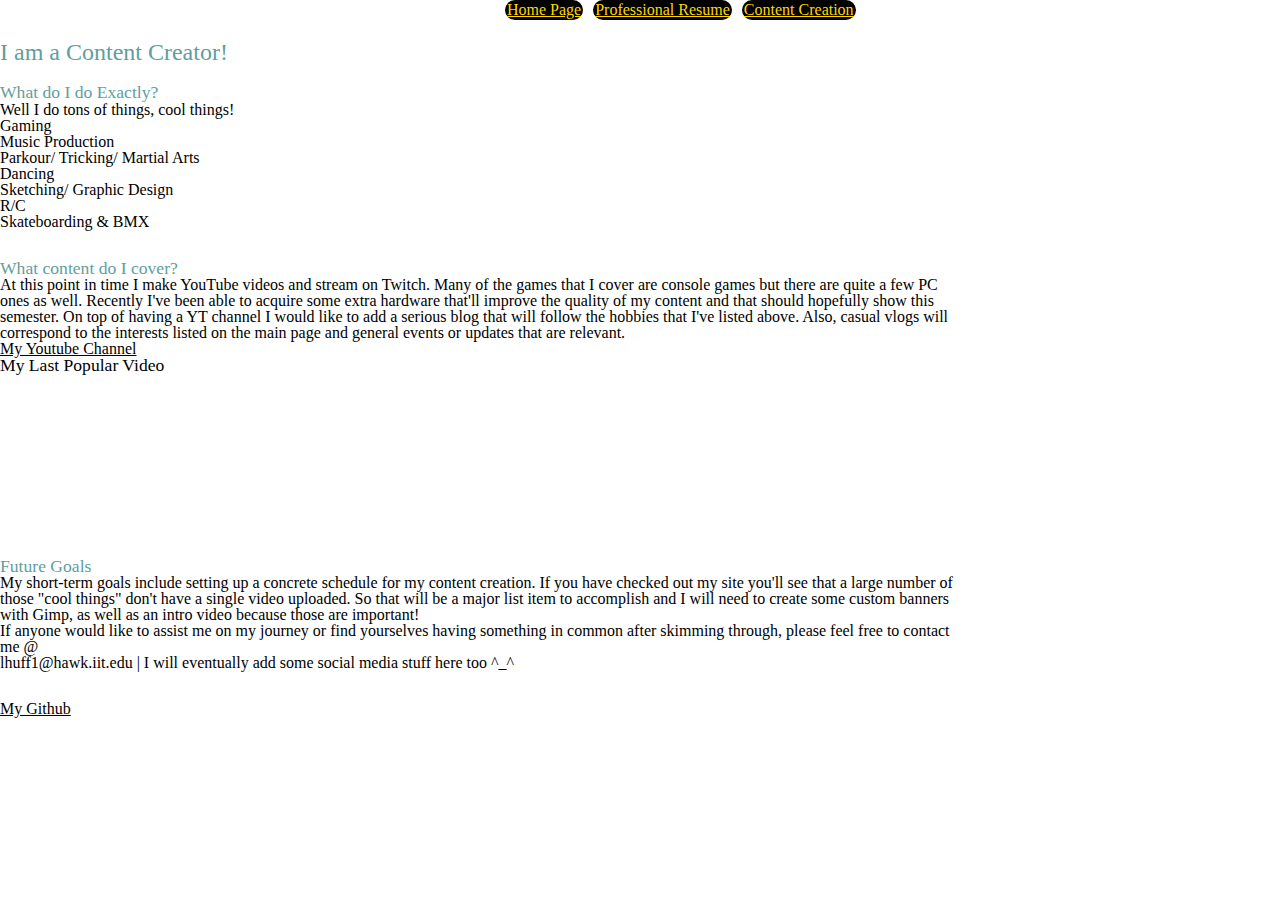
==== content.html @ ef76626b "added nav links to nav class for gold and hover" ====
<!DOCTYPE html>
<html lang="en">
<head>
  <meta charset="utf-8">
  <link rel="stylesheet" href="style.css"/>
  <title>ITDM-361 Project 01</title>
</head>

<body>
<div class="wrapper">
  <header class="nav">
    <nav>
      <ul>
        <li class="nav"><a class="nav" href="index.html">Home Page</a></li>
        <li class="nav"><a class="nav" href="resume.html">Professional Resume</a></li>
        <li class="nav"><a class="nav" href="content.html">Content Creation</a></li>
      </ul>
    </nav>
  </header>
  
  <div class="title">
    <h1><em>I am a Content Creator!</em></h1>
  </div>

  <article class="section1">
    <header>
      <h3 class="sectiontitle">What do I do Exactly?</h3>
    </header> 
    <p>Well I do tons of things, cool things!</p>
    <ul>
      <li>Gaming</li>
      <li>Music Production</li>
      <li>Parkour/ Tricking/ Martial Arts</li>
      <li>Dancing</li>
      <li>Sketching/ Graphic Design</li>
      <li>R/C</li>
      <li>Skateboarding & BMX</li>
    </ul>
  </article>
  
  <article class="section2">
    <header>
      <h3 class="sectiontitle">What content do I cover?</h3>
    </header>
    <p>At this point in time I make  YouTube videos and stream on Twitch. Many of the games that I cover are
	console games but there are quite a few PC ones as well. Recently I've been able to acquire some extra 
	hardware that'll improve the quality of my content and that should hopefully show this semester. On top 
	of having a YT channel I would like to add a serious blog that will follow the hobbies that I've listed 
	above. Also, casual vlogs will correspond to the interests listed on the main page and general events 
	or updates that are relevant. </p>
    <a href="https://www.youtube.com/user/MrUriHuffer" target="_blank">My Youtube Channel</a>
    <p class="sectiontitle"><b>My Last Popular Video</b></p>
    <iframe src="https://www.youtube.com/embed/KmR4zlvlo3k"></iframe>
    <!--<iframe src="https://www.youtube.com/embed/KmR4zlvlo3k"  allow="autoplay; encrypted-media" ></iframe>-->
  </article>
	
  <article class="section3">
    <header>
      <h3 class="sectiontitle">Future Goals</h3>
    </header> 
    <p>My short-term goals include setting up a concrete schedule for my content creation. If you have checked
	out my site you'll see that a large number of those "cool things" don't have a single video uploaded. So
	that will be a major list item to accomplish and I will need to create some custom banners with Gimp, as 
	well as an intro video because those are <strong>important!</strong></p>
    <p>If anyone would like to assist me on my journey or find yourselves having something in common after 
	skimming through, please feel free to contact me @</p>
    <p>lhuff1@hawk.iit.edu | I will eventually add some social media stuff here too ^_^</p>
  </article>
  
  <footer>
    <a href="https://github.com/UriHuffer14" target="_blank">My Github</a>
  </footer>
</div>
</body>
</html>
---- style.css ----
/* http://meyerweb.com/eric/tools/css/reset/ 
   v2.0 | 20110126
   License: none (public domain)
*/

html, body, div, span, applet, object, iframe,
h1, h2, h3, h4, h5, h6, p, blockquote, pre,
a, abbr, acronym, address, big, cite, code,
del, dfn, em, img, ins, kbd, q, s, samp,
small, strike, strong, sub, sup, tt, var,
b, u, i, center,
dl, dt, dd, ol, ul, li,
fieldset, form, label, legend,
table, caption, tbody, tfoot, thead, tr, th, td,
article, aside, canvas, details, embed, 
figure, figcaption, footer, header, hgroup, 
menu, nav, output, ruby, section, summary,
time, mark, audio, video {
	margin: 0;
	padding: 0;
	border: 0;
	font-size: 100%;
	font: inherit;
	vertical-align: baseline;
}
/* HTML5 display-role reset for older browsers */
article, aside, details, figcaption, figure, 
footer, header, hgroup, menu, nav, section {
	display: block;
}
body {
	line-height: 1;
}
ol, ul {
	list-style: none;
}
blockquote, q {
	quotes: none;
}
blockquote:before, blockquote:after,
q:before, q:after {
	content: '';
	content: none;
}
table {
	border-collapse: collapse;
	border-spacing: 0;
}
/*end of reset code*/
body {
	color: black;
	font-family: palatino;
}
h1, h3 {
	color: cadetblue;
	font-family: charcoal;
}
div.wrapper {
	width: 960px;
	position: absolute;
}
header.nav {
	position: absolute;
	margin-left: 500px;
}
a.nav:hover {
	background-color: snow;
}
li.nav {
	background-color: black;
	border: 2px solid black;
	border-radius: 10px;
	float: left;
	margin: 0px 5px;
}
ul, li, a {
	color: black;
	display: block;
}
a.nav {
	color: gold;
}
div.title {
	position: relative;
	width: 360px;
	top: 40px;
	margin: 0px 0px 40px 0px;
	font-size: 1.5em;
	padding-bottom: 20px;
}
.sectiontitle {
	font-size: 1.1em;
}
article.section1 {
	margin: 10px 0px;
	padding-bottom: 20px;
}
article.section2 {
	margin: 10px 0px;
	padding-bottom: 20px;
}
article.section3 {
	margin: 10px 0px;
	padding-bottom: 20px;
}
footer.footer {
	
}
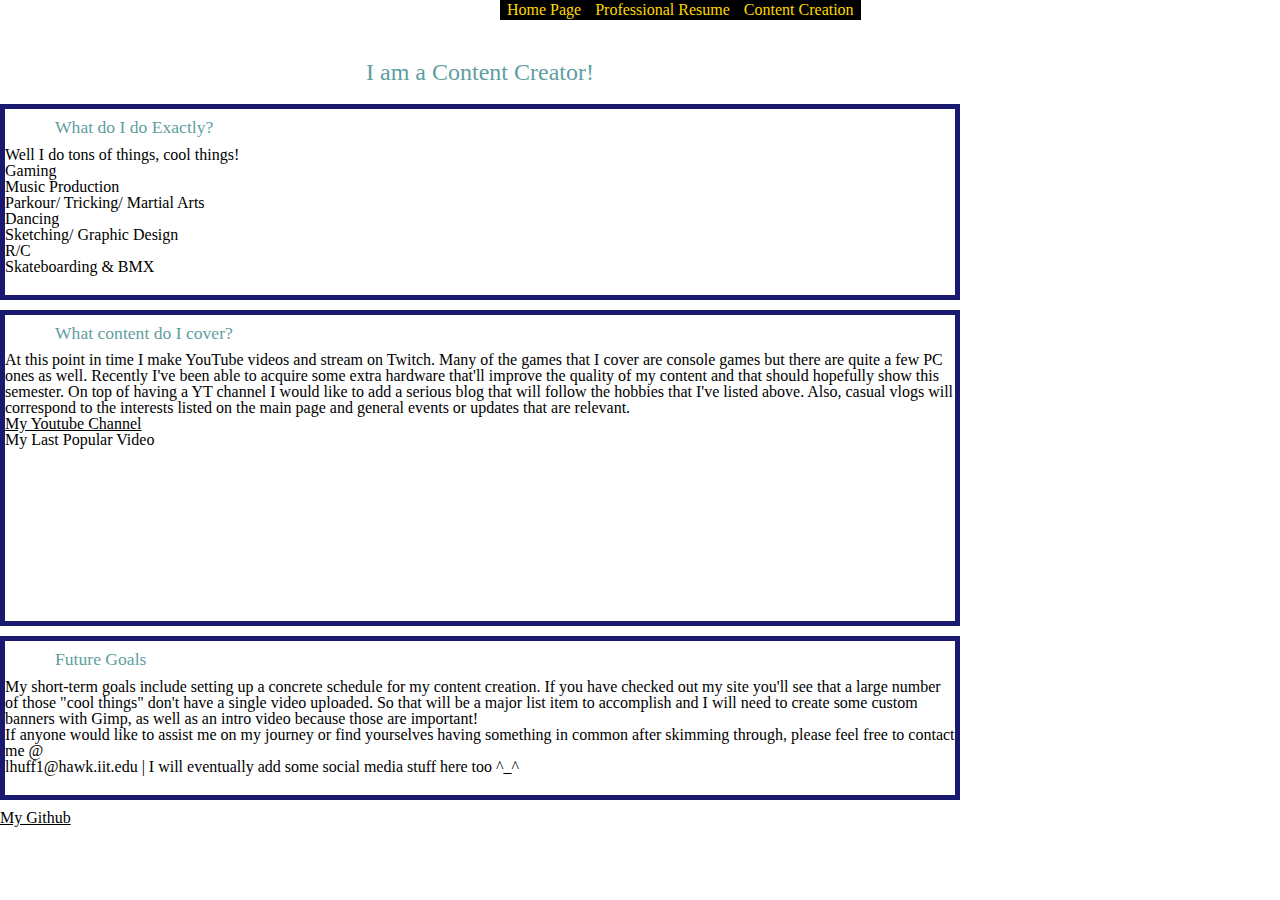
==== commit 75bf7df5: "made video class and change article to section1" ====
--- a/content.html
+++ b/content.html
@@ -38,7 +38,7 @@
     </ul>
   </article>
   
-  <article class="section2">
+  <article class="section1">
     <header>
       <h3 class="sectiontitle">What content do I cover?</h3>
     </header>
@@ -49,12 +49,12 @@
 	above. Also, casual vlogs will correspond to the interests listed on the main page and general events 
 	or updates that are relevant. </p>
     <a href="https://www.youtube.com/user/MrUriHuffer" target="_blank">My Youtube Channel</a>
-    <p class="sectiontitle"><b>My Last Popular Video</b></p>
-    <iframe src="https://www.youtube.com/embed/KmR4zlvlo3k"></iframe>
+    <p class="sectiontitle2"><b>My Last Popular Video</b></p>
+    <iframe class="video" src="https://www.youtube.com/embed/KmR4zlvlo3k"></iframe>
     <!--<iframe src="https://www.youtube.com/embed/KmR4zlvlo3k"  allow="autoplay; encrypted-media" ></iframe>-->
   </article>
 	
-  <article class="section3">
+  <article class="section1">
     <header>
       <h3 class="sectiontitle">Future Goals</h3>
     </header> 
--- a/style.css
+++ b/style.css
@@ -60,16 +60,17 @@
 	position: absolute;
 }
 header.nav {
+	background-color: black;
 	position: absolute;
 	margin-left: 500px;
 }
 a.nav:hover {
 	background-color: snow;
+	border-radius: 24px;
 }
 li.nav {
-	background-color: black;
 	border: 2px solid black;
-	border-radius: 10px;
+	/*border-radius: 24px;*/
 	float: left;
 	margin: 0px 5px;
 }
@@ -79,30 +80,46 @@
 }
 a.nav {
 	color: gold;
+	text-decoration: none;
 }
 div.title {
 	position: relative;
-	width: 360px;
-	top: 40px;
-	margin: 0px 0px 40px 0px;
+	text-align: center;
+	width: 626px;
+	top: 60px;
+	margin-bottom: 40px;
+	margin-left: auto;
+	margin-right: auto;
 	font-size: 1.5em;
-	padding-bottom: 20px;
+	padding-bottom: 40px;
 }
 .sectiontitle {
 	font-size: 1.1em;
+	text-indent: 50px;
+	margin: 10px 0px;
+}
+.para {
+	background-color: turquoise;
 }
 article.section1 {
 	margin: 10px 0px;
 	padding-bottom: 20px;
+	border: 5px solid midnightblue;
 }
 article.section2 {
-	margin: 10px 0px;
+	margin: 10px 20px;
 	padding-bottom: 20px;
 }
 article.section3 {
 	margin: 10px 0px;
 	padding-bottom: 20px;
 }
+.myphoto {
+	display: block;
+	margin-left: auto;
+	margin-right: auto;
+	width: 15%;
+}
 footer.footer {
 	
 }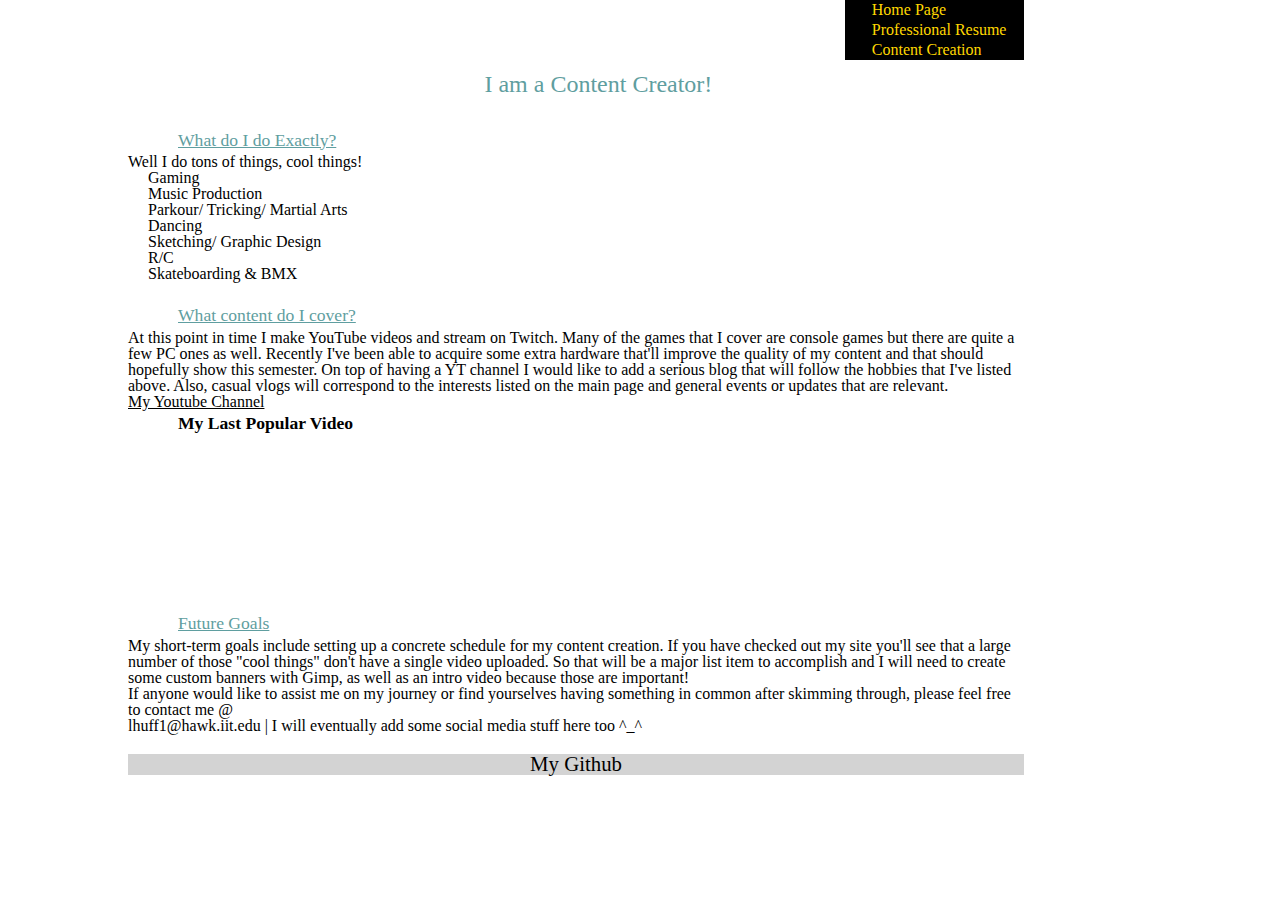
==== commit ca467ee9: "switched content to fluid layout" ====
--- a/content.html
+++ b/content.html
@@ -7,8 +7,8 @@
 </head>
 
 <body>
-<div class="wrapper">
-  <header class="nav">
+<div class="fluid">
+  <header class="fluid">
     <nav>
       <ul>
         <li class="nav"><a class="nav" href="index.html">Home Page</a></li>
@@ -18,11 +18,11 @@
     </nav>
   </header>
   
-  <div class="title">
+  <div class="titlefluid">
     <h1><em>I am a Content Creator!</em></h1>
   </div>
 
-  <article class="section1">
+  <article class="section3">
     <header>
       <h3 class="sectiontitle">What do I do Exactly?</h3>
     </header> 
@@ -38,7 +38,7 @@
     </ul>
   </article>
   
-  <article class="section1">
+  <article class="section3">
     <header>
       <h3 class="sectiontitle">What content do I cover?</h3>
     </header>
@@ -54,7 +54,7 @@
     <!--<iframe src="https://www.youtube.com/embed/KmR4zlvlo3k"  allow="autoplay; encrypted-media" ></iframe>-->
   </article>
 	
-  <article class="section1">
+  <article class="section3">
     <header>
       <h3 class="sectiontitle">Future Goals</h3>
     </header> 
@@ -67,8 +67,8 @@
     <p>lhuff1@hawk.iit.edu | I will eventually add some social media stuff here too ^_^</p>
   </article>
   
-  <footer>
-    <a href="https://github.com/UriHuffer14" target="_blank">My Github</a>
+  <footer class="footer">
+    <a class="footer" href="https://github.com/UriHuffer14" target="_blank">My Github</a>
   </footer>
 </div>
 </body>
--- a/style.css
+++ b/style.css
@@ -59,10 +59,32 @@
 	width: 960px;
 	position: absolute;
 }
+div.fluid {
+	width: 70%;
+	position: absolute;
+	float: left;
+	margin-right: 10%;
+	margin-left: 10%;
+	background-image: url("media/dexlogo.png");
+}
 header.nav {
 	background-color: black;
 	position: absolute;
-	margin-left: 500px;
+	margin-left: 450px;
+}
+header.fluid {
+	background-color: black;
+	position: absolute;
+	margin-left: 80%;
+}
+div.titlefluid {
+	text-align: center;
+	float: center;
+	margin-top: 8%;
+	margin-left: 30%;
+	margin-bottom: 4%;
+	font-size: 1.5em;
+	padding-right: 25%;
 }
 a.nav:hover {
 	background-color: snow;
@@ -77,6 +99,9 @@
 ul, li, a {
 	color: black;
 	display: block;
+}
+li {
+	text-indent: 20px;
 }
 a.nav {
 	color: gold;
@@ -96,22 +121,33 @@
 .sectiontitle {
 	font-size: 1.1em;
 	text-indent: 50px;
-	margin: 10px 0px;
+	margin: 5px 0px;
+	text-decoration: underline;
+}
+.sectiontitle2 {
+	font-weight: bold;
+	font-size: 1.1em;
+	text-indent: 50px;
+	margin: 5px 0px;
+	text-decoration: none;
 }
 .para {
 	background-color: turquoise;
 }
 article.section1 {
-	margin: 10px 0px;
+	margin: 10px 30px;
 	padding-bottom: 20px;
 	border: 5px solid midnightblue;
+	/*text-spacing: 1.1em;*/
 }
 article.section2 {
 	margin: 10px 20px;
 	padding-bottom: 20px;
 }
 article.section3 {
-	margin: 10px 0px;
+	margin-left: auto;
+	margin-right: auto;
+	float: center;
 	padding-bottom: 20px;
 }
 .myphoto {
@@ -119,7 +155,23 @@
 	margin-left: auto;
 	margin-right: auto;
 	width: 15%;
+	margin-top: 15px;
+}
+.video {
+	
 }
 footer.footer {
-	
+	text-align: center;
+	font-size: 1.3em;
+	background-color: lightgrey;
+}
+a.footer {
+	text-decoration: none;
+}
+.resume {
+	padding: 10px;
+}
+.resborder {
+	margin: 10px;
+	border: 6px dashed black;
 }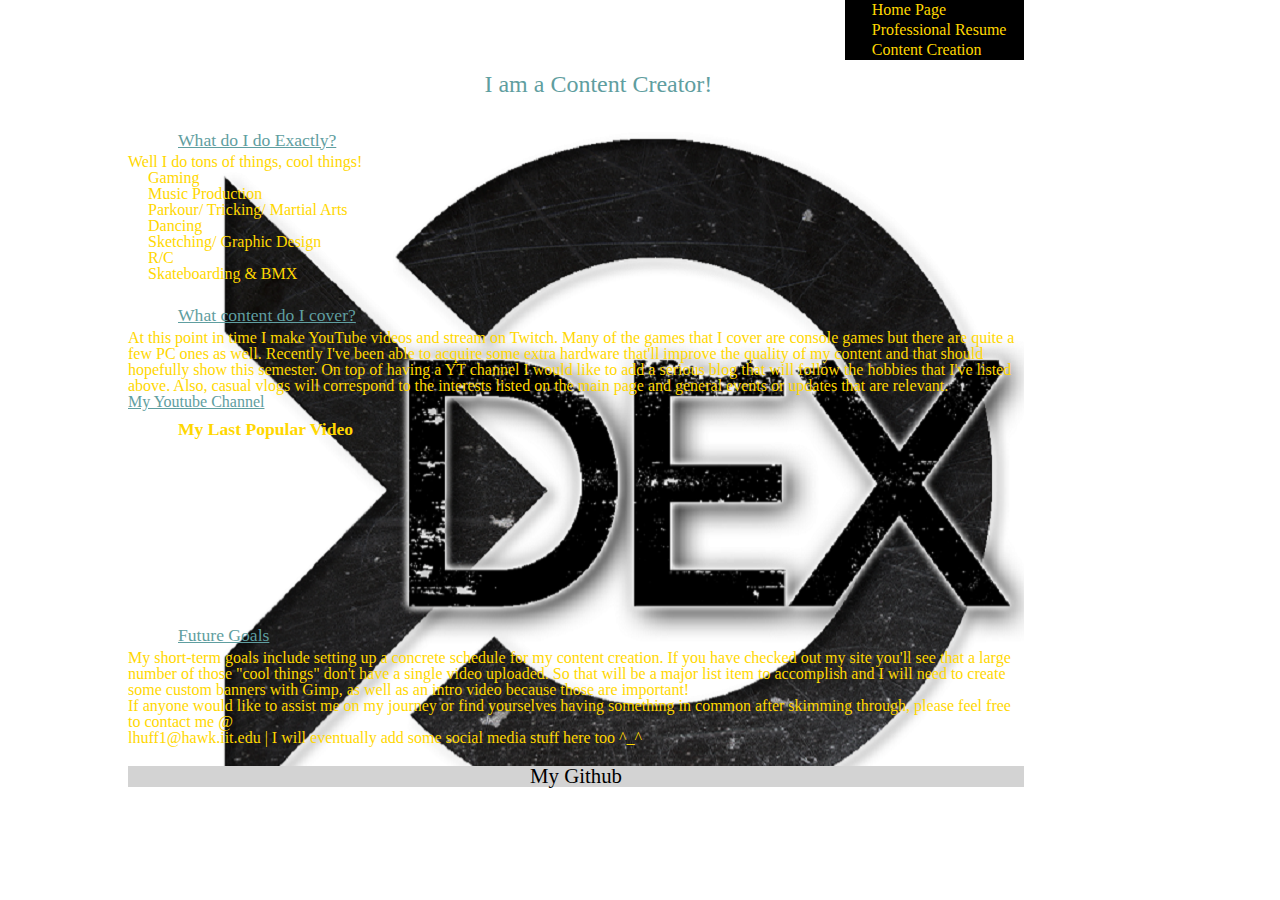
==== commit 8ec0543e: "list items to color gold" ====
--- a/content.html
+++ b/content.html
@@ -28,13 +28,13 @@
     </header> 
     <p>Well I do tons of things, cool things!</p>
     <ul>
-      <li>Gaming</li>
-      <li>Music Production</li>
-      <li>Parkour/ Tricking/ Martial Arts</li>
-      <li>Dancing</li>
-      <li>Sketching/ Graphic Design</li>
-      <li>R/C</li>
-      <li>Skateboarding & BMX</li>
+      <li class="section3">Gaming</li>
+      <li class="section3">Music Production</li>
+      <li class="section3">Parkour/ Tricking/ Martial Arts</li>
+      <li class="section3">Dancing</li>
+      <li class="section3">Sketching/ Graphic Design</li>
+      <li class="section3">R/C</li>
+      <li class="section3">Skateboarding & BMX</li>
     </ul>
   </article>
   
@@ -48,7 +48,7 @@
 	of having a YT channel I would like to add a serious blog that will follow the hobbies that I've listed 
 	above. Also, casual vlogs will correspond to the interests listed on the main page and general events 
 	or updates that are relevant. </p>
-    <a href="https://www.youtube.com/user/MrUriHuffer" target="_blank">My Youtube Channel</a>
+    <a class="section3" href="https://www.youtube.com/user/MrUriHuffer" target="_blank">My Youtube Channel</a>
     <p class="sectiontitle2"><b>My Last Popular Video</b></p>
     <iframe class="video" src="https://www.youtube.com/embed/KmR4zlvlo3k"></iframe>
     <!--<iframe src="https://www.youtube.com/embed/KmR4zlvlo3k"  allow="autoplay; encrypted-media" ></iframe>-->
--- a/style.css
+++ b/style.css
@@ -66,6 +66,7 @@
 	margin-right: 10%;
 	margin-left: 10%;
 	background-image: url("media/dexlogo.png");
+	background-image
 }
 header.nav {
 	background-color: black;
@@ -103,6 +104,12 @@
 li {
 	text-indent: 20px;
 }
+a.section3 {
+	color: cadetblue;
+}
+li.section3 {
+	color: gold;
+}
 a.nav {
 	color: gold;
 	text-decoration: none;
@@ -130,6 +137,7 @@
 	text-indent: 50px;
 	margin: 5px 0px;
 	text-decoration: none;
+	padding: 6px 0px;
 }
 .para {
 	background-color: turquoise;
@@ -149,6 +157,7 @@
 	margin-right: auto;
 	float: center;
 	padding-bottom: 20px;
+	color: gold;
 }
 .myphoto {
 	display: block;
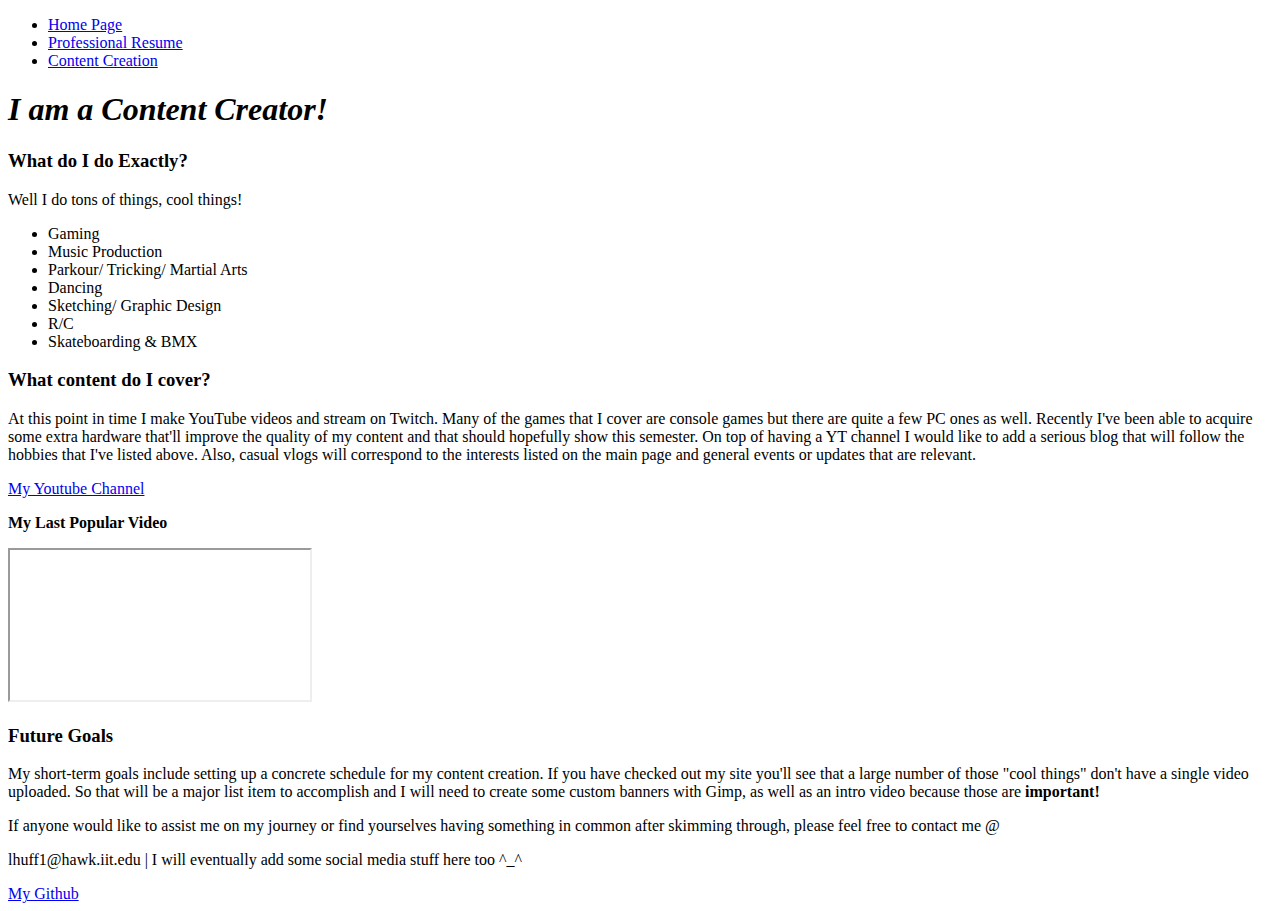
==== commit a2084814: "referenced new css location" ====
--- a/content.html
+++ b/content.html
@@ -2,7 +2,7 @@
 <html lang="en">
 <head>
   <meta charset="utf-8">
-  <link rel="stylesheet" href="style.css"/>
+  <link rel="stylesheet" href="css/style.css"/>
   <title>ITDM-361 Project 01</title>
 </head>
 
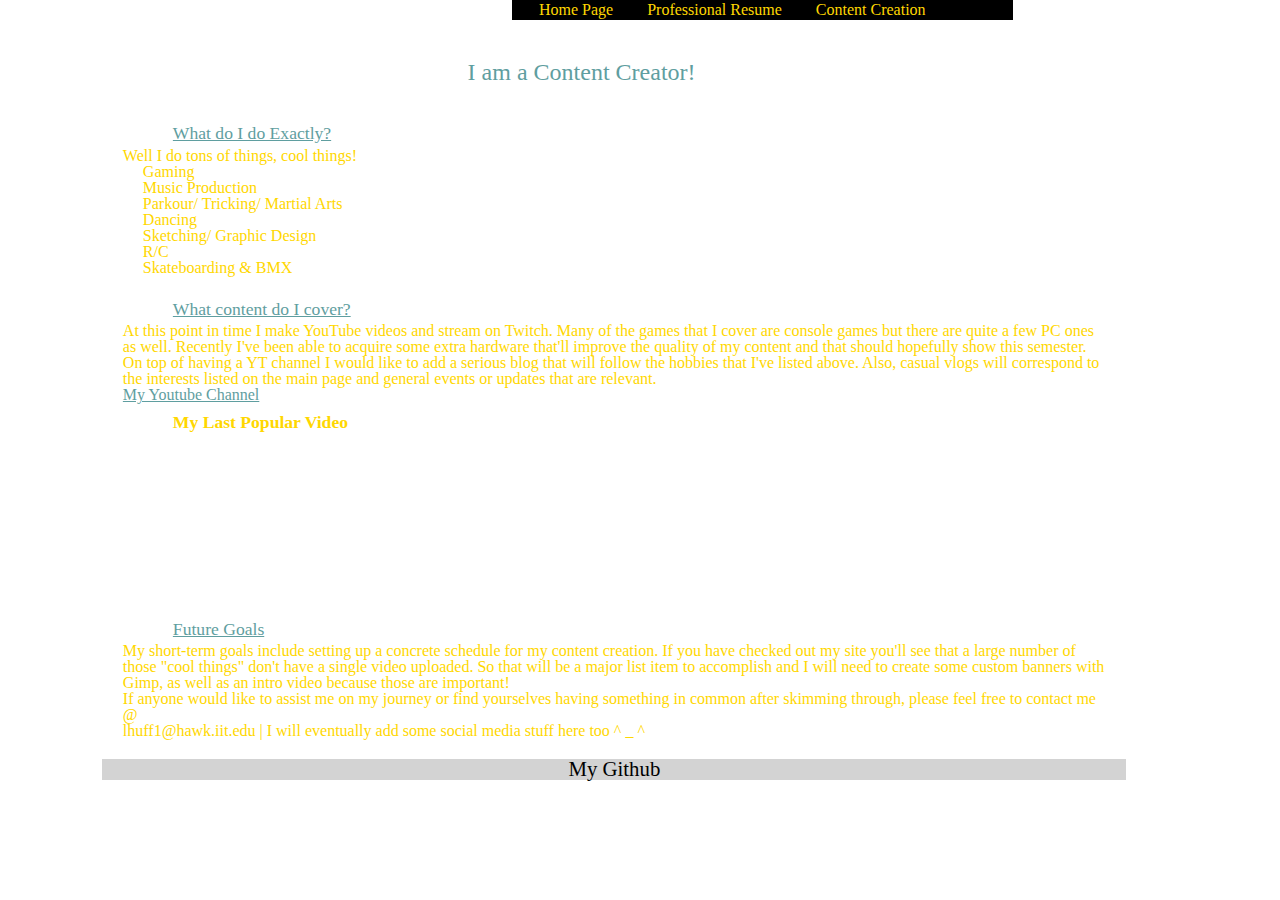
==== commit 0a795a48: "change special char to utf-8 on content page" ====
--- a/content.html
+++ b/content.html
@@ -24,28 +24,28 @@
 
   <article class="section3">
     <header>
-      <h3 class="sectiontitle">What do I do Exactly?</h3>
+      <h3 class="sectiontitle">What do I do Exactly&#63;</h3>
     </header> 
-    <p>Well I do tons of things, cool things!</p>
+    <p>Well I do tons of things, cool things&#33;</p>
     <ul>
       <li class="section3">Gaming</li>
       <li class="section3">Music Production</li>
-      <li class="section3">Parkour/ Tricking/ Martial Arts</li>
+      <li class="section3">Parkour&#47; Tricking&#47; Martial Arts</li>
       <li class="section3">Dancing</li>
-      <li class="section3">Sketching/ Graphic Design</li>
-      <li class="section3">R/C</li>
-      <li class="section3">Skateboarding & BMX</li>
+      <li class="section3">Sketching&#47; Graphic Design</li>
+      <li class="section3">R&#47;C</li>
+      <li class="section3">Skateboarding &amp; BMX</li>
     </ul>
   </article>
   
   <article class="section3">
     <header>
-      <h3 class="sectiontitle">What content do I cover?</h3>
+      <h3 class="sectiontitle">What content do I cover&#63;</h3>
     </header>
     <p>At this point in time I make  YouTube videos and stream on Twitch. Many of the games that I cover are
-	console games but there are quite a few PC ones as well. Recently I've been able to acquire some extra 
-	hardware that'll improve the quality of my content and that should hopefully show this semester. On top 
-	of having a YT channel I would like to add a serious blog that will follow the hobbies that I've listed 
+	console games but there are quite a few PC ones as well. Recently I&#39;ve been able to acquire some extra 
+	hardware that&#39;ll improve the quality of my content and that should hopefully show this semester. On top 
+	of having a YT channel I would like to add a serious blog that will follow the hobbies that I&#39;ve listed 
 	above. Also, casual vlogs will correspond to the interests listed on the main page and general events 
 	or updates that are relevant. </p>
     <a class="section3" href="https://www.youtube.com/user/MrUriHuffer" target="_blank">My Youtube Channel</a>
@@ -58,13 +58,13 @@
     <header>
       <h3 class="sectiontitle">Future Goals</h3>
     </header> 
-    <p>My short-term goals include setting up a concrete schedule for my content creation. If you have checked
-	out my site you'll see that a large number of those "cool things" don't have a single video uploaded. So
+    <p>My short&#45;term goals include setting up a concrete schedule for my content creation. If you have checked
+	out my site you&#39;ll see that a large number of those &#34;cool things&#34; don&#39;t have a single video uploaded. So
 	that will be a major list item to accomplish and I will need to create some custom banners with Gimp, as 
 	well as an intro video because those are <strong>important!</strong></p>
     <p>If anyone would like to assist me on my journey or find yourselves having something in common after 
-	skimming through, please feel free to contact me @</p>
-    <p>lhuff1@hawk.iit.edu | I will eventually add some social media stuff here too ^_^</p>
+	skimming through, please feel free to contact me &#64;</p>
+    <p>lhuff1&#64;hawk.iit.edu &#124; I will eventually add some social media stuff here too &#94; &#95; &#94;</p>
   </article>
   
   <footer class="footer">
--- a/css/style.css
+++ b/css/style.css
@@ -0,0 +1,195 @@
+/* http://meyerweb.com/eric/tools/css/reset/ 
+   v2.0 | 20110126
+   License: none (public domain)
+*/
+
+html, body, div, span, applet, object, iframe,
+h1, h2, h3, h4, h5, h6, p, blockquote, pre,
+a, abbr, acronym, address, big, cite, code,
+del, dfn, em, img, ins, kbd, q, s, samp,
+small, strike, strong, sub, sup, tt, var,
+b, u, i, center,
+dl, dt, dd, ol, ul, li,
+fieldset, form, label, legend,
+table, caption, tbody, tfoot, thead, tr, th, td,
+article, aside, canvas, details, embed, 
+figure, figcaption, footer, header, hgroup, 
+menu, nav, output, ruby, section, summary,
+time, mark, audio, video {
+	margin: 0;
+	padding: 0;
+	border: 0;
+	font-size: 100%;
+	font: inherit;
+	vertical-align: baseline;
+}
+/* HTML5 display-role reset for older browsers */
+article, aside, details, figcaption, figure, 
+footer, header, hgroup, menu, nav, section {
+	display: block;
+}
+body {
+	line-height: 1;
+}
+ol, ul {
+	list-style: none;
+}
+blockquote, q {
+	quotes: none;
+}
+blockquote:before, blockquote:after,
+q:before, q:after {
+	content: '';
+	content: none;
+}
+table {
+	border-collapse: collapse;
+	border-spacing: 0;
+}
+/*end of reset code*/
+body {
+	color: black;
+	font-family: palatino;
+}
+h1, h3 {
+	color: cadetblue;
+	font-family: charcoal;
+}
+div.wrapper {
+	width: 960px;
+	position: absolute;
+}
+div.fluid {
+	width: 80%;
+	position: absolute;
+	float: left;
+	margin-right: 8%;
+	margin-left: 8%;
+	background-image: url("media/dexlogo.png");
+	/*padding-left: 2%;
+	padding-right: 2%; */
+}
+header.nav {
+	background-color: black;
+	position: absolute;
+	margin-left: 450px;
+}
+header.fluid {
+	width: 501px;
+	/*height: 24px; */
+	background-color: black;
+	position: absolute;
+	margin-left: 40%;
+}
+div.titlefluid {
+	width: 344px;
+	text-align: center;
+	/*float: center; */
+	margin-top: 60px;
+	margin-left: 30%;
+	margin-bottom: 4%;
+	font-size: 1.5em;
+	padding-right: 25%;
+}
+a.nav:hover {
+	background-color: snow;
+	border-radius: 24px;
+}
+li.nav {
+	border: 2px solid black;
+	/*border-radius: 24px;*/
+	float: left;
+	margin: 0px 5px;
+}
+ul, li, a {
+	color: black;
+	display: block;
+}
+li {
+	text-indent: 20px;
+}
+a.section3 {
+	color: cadetblue;
+}
+li.section3 {
+	color: gold;
+}
+a.nav {
+	color: gold;
+	text-decoration: none;
+}
+div.title {
+	position: relative;
+	text-align: center;
+	width: 626px;
+	top: 60px;
+	margin-bottom: 40px;
+	margin-left: auto;
+	margin-right: auto;
+	font-size: 1.5em;
+	padding-bottom: 40px;
+}
+.sectiontitle {
+	font-size: 1.1em;
+	text-indent: 50px;
+	margin: 5px 0px;
+	text-decoration: underline;
+}
+.sectiontitle2 {
+	font-weight: bold;
+	font-size: 1.1em;
+	text-indent: 50px;
+	margin: 5px 0px;
+	text-decoration: none;
+	padding: 6px 0px;
+}
+.para {
+	background-color: turquoise;
+}
+article.section1 {
+	margin: 10px 30px;
+	padding-left: 5px;
+	padding-right: 5px;
+	padding-bottom: 20px;
+	border: 5px solid midnightblue;
+	/*text-spacing: 1.1em;*/
+}
+article.section2 {
+	margin: 10px 20px;
+	padding-bottom: 20px;
+}
+article.section3 {
+	margin-left: auto;
+	margin-right: auto;
+	/*float: center; */
+	padding-bottom: 20px;
+	color: gold;
+	padding-right: 2%;
+	padding-left: 2%;
+}
+.myphoto {
+	display: block;
+	margin-left: auto;
+	margin-right: auto;
+	width: 15%;
+	margin-top: 15px;
+}
+.video {
+	
+}
+footer.footer {
+	text-align: center;
+	font-size: 1.3em;
+	background-color: lightgrey;
+}
+a.footer {
+	text-decoration: none;
+}
+.resume {
+	padding: 10px;
+}
+.resborder {
+	margin: 10px;
+	border: 6px dashed black;
+	padding: 15px;
+}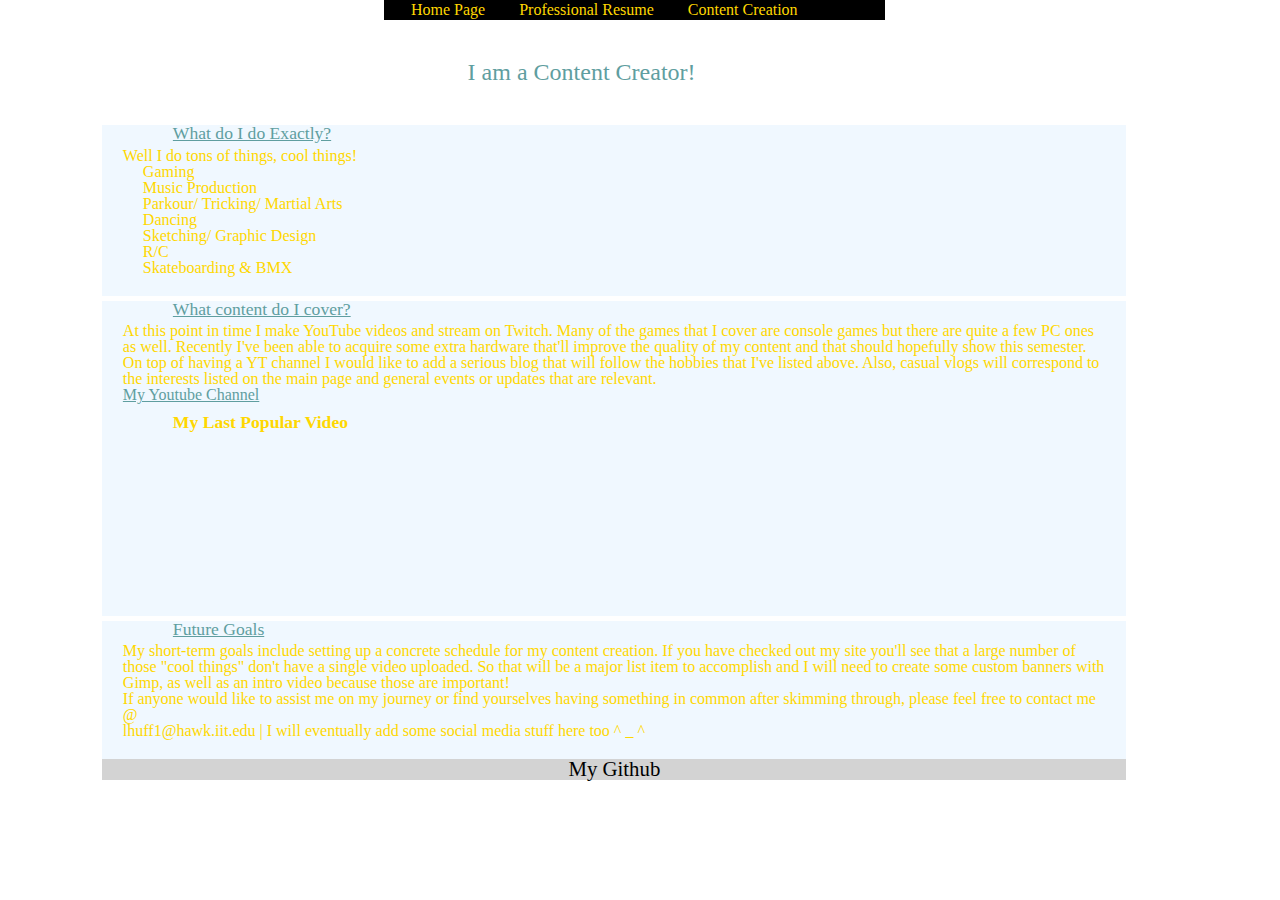
==== commit c3f26f46: "separate div for navigation" ====
--- a/content.html
+++ b/content.html
@@ -7,7 +7,7 @@
 </head>
 
 <body>
-<div class="fluid">
+<div class="wrapper">
   <header class="fluid">
     <nav>
       <ul>
@@ -17,7 +17,9 @@
       </ul>
     </nav>
   </header>
-  
+</div>
+
+<div class="fluid">  
   <div class="titlefluid">
     <h1><em>I am a Content Creator!</em></h1>
   </div>
--- a/css/style.css
+++ b/css/style.css
@@ -65,7 +65,7 @@
 	float: left;
 	margin-right: 8%;
 	margin-left: 8%;
-	background-image: url("media/dexlogo.png");
+	/*background-image: url("media/dexlogo.png");*/
 	/*padding-left: 2%;
 	padding-right: 2%; */
 }
@@ -90,6 +90,7 @@
 	margin-bottom: 4%;
 	font-size: 1.5em;
 	padding-right: 25%;
+	/*background-image: url("media/dexlogo.png");*/
 }
 a.nav:hover {
 	background-color: snow;
@@ -166,6 +167,8 @@
 	color: gold;
 	padding-right: 2%;
 	padding-left: 2%;
+	/*background-color: gray; */
+	background-color: aliceblue;
 }
 .myphoto {
 	display: block;
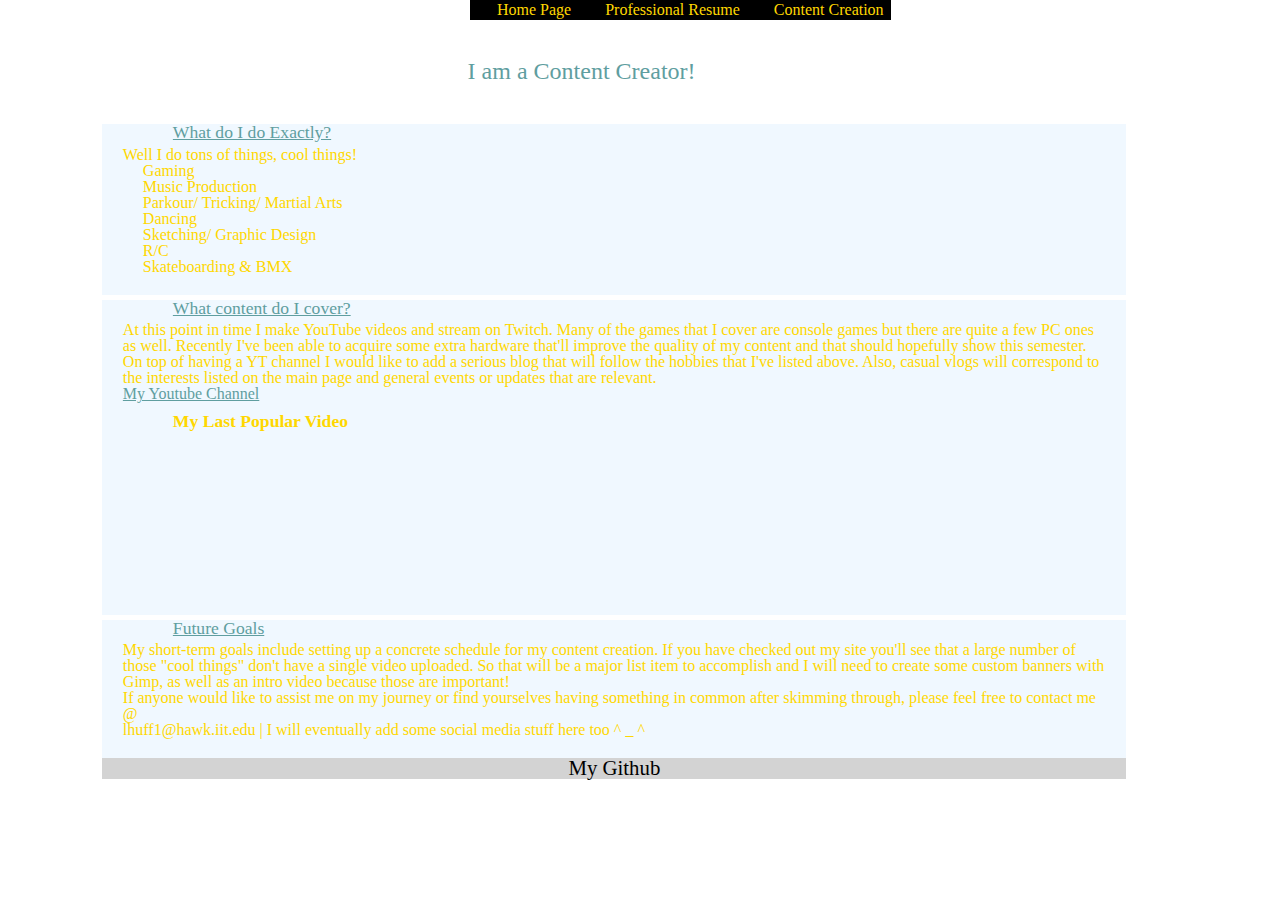
==== commit 12736756: "nav gets its on div, proper order" ====
--- a/content.html
+++ b/content.html
@@ -8,7 +8,8 @@
 
 <body>
 <div class="wrapper">
-  <header class="fluid">
+  
+  <header class="nav">
     <nav>
       <ul>
         <li class="nav"><a class="nav" href="index.html">Home Page</a></li>
@@ -18,8 +19,7 @@
     </nav>
   </header>
 </div>
-
-<div class="fluid">  
+<div class="fluid">
   <div class="titlefluid">
     <h1><em>I am a Content Creator!</em></h1>
   </div>
--- a/css/style.css
+++ b/css/style.css
@@ -58,8 +58,10 @@
 div.wrapper {
 	width: 960px;
 	position: absolute;
+	margin-left: 20px;
 }
 div.fluid {
+	top: 24px;
 	width: 80%;
 	position: absolute;
 	float: left;
@@ -79,17 +81,17 @@
 	/*height: 24px; */
 	background-color: black;
 	position: absolute;
-	margin-left: 40%;
+	margin-left: 390px;
 }
 div.titlefluid {
 	width: 344px;
 	text-align: center;
-	/*float: center; */
-	margin-top: 60px;
-	margin-left: 30%;
+	/*float: left; */
+	margin: 30%;
+	margin-top: 35px;
 	margin-bottom: 4%;
 	font-size: 1.5em;
-	padding-right: 25%;
+	/*padding-right: 25%;
 	/*background-image: url("media/dexlogo.png");*/
 }
 a.nav:hover {
